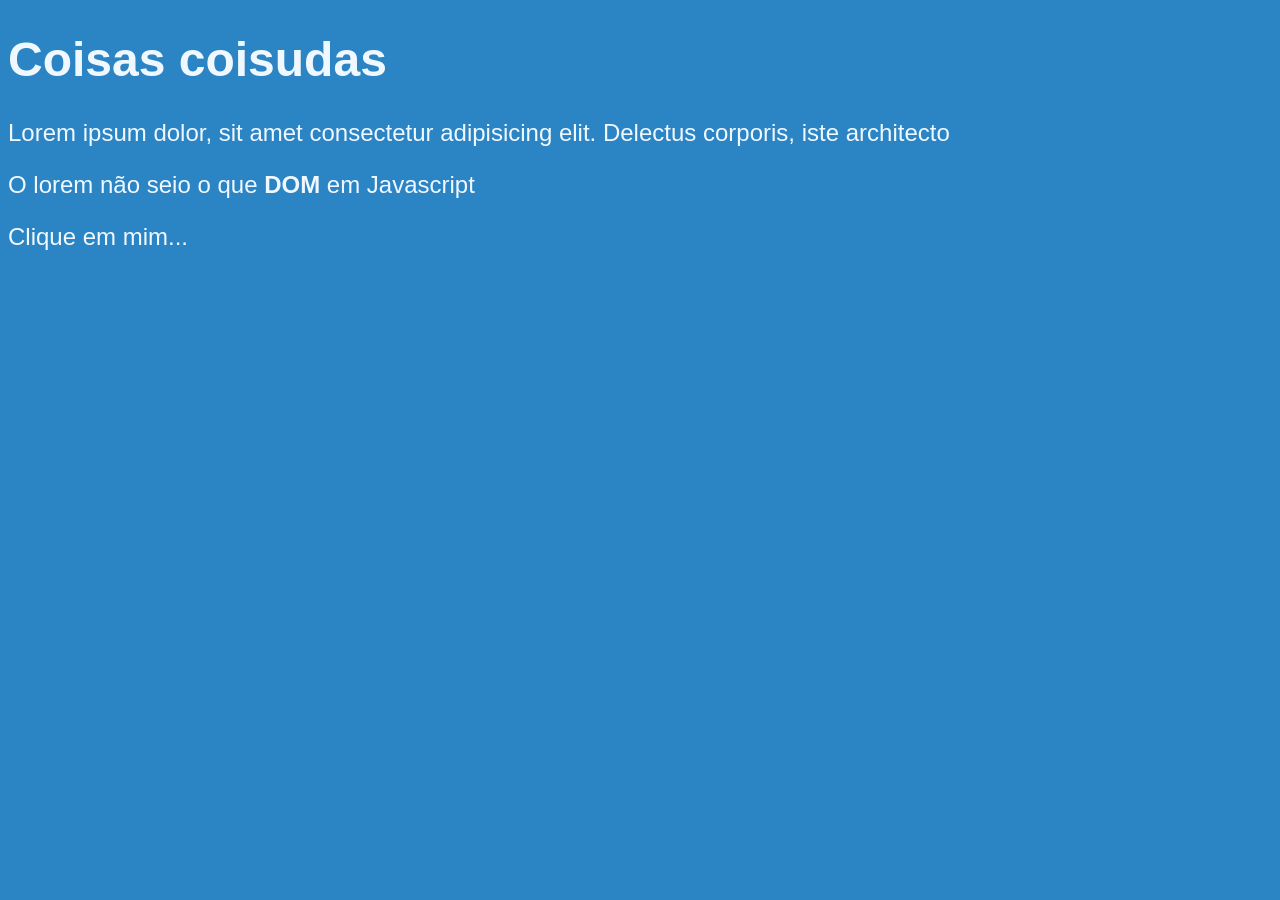
==== Ex005.html @ 303d11f2 "Iniciando com DOM" ====
<!DOCTYPE html>
<html lang="Pt-BR">

<head>
    <meta charset="UTF-8">
    <meta name="viewport" content="width=device-width, initial-scale=1.0">
    <title>Document</title>
    <style>
        body {
            background-color: rgb(43, 132, 195);
            color: aliceblue;
            font: normal 18pt Arial;
        }
    </style>
</head>

<body>
    <h1>Coisas coisudas</h1>
    <p>Lorem ipsum dolor, sit amet consectetur adipisicing elit. Delectus corporis, iste architecto</p>
    <p>O lorem não seio o que <strong>DOM</strong> em Javascript</p>
    <div id="msg">Clique em mim...</div>
    <script>
        var corpo = window.document.body // Pode configurar o body via script

        var o1 = window.document.getElementsByTagName(p)[1]
        var d = window.document.querySelector('div#msg')
        d.style.background = 'blue'
    </script>
</body>

</html>
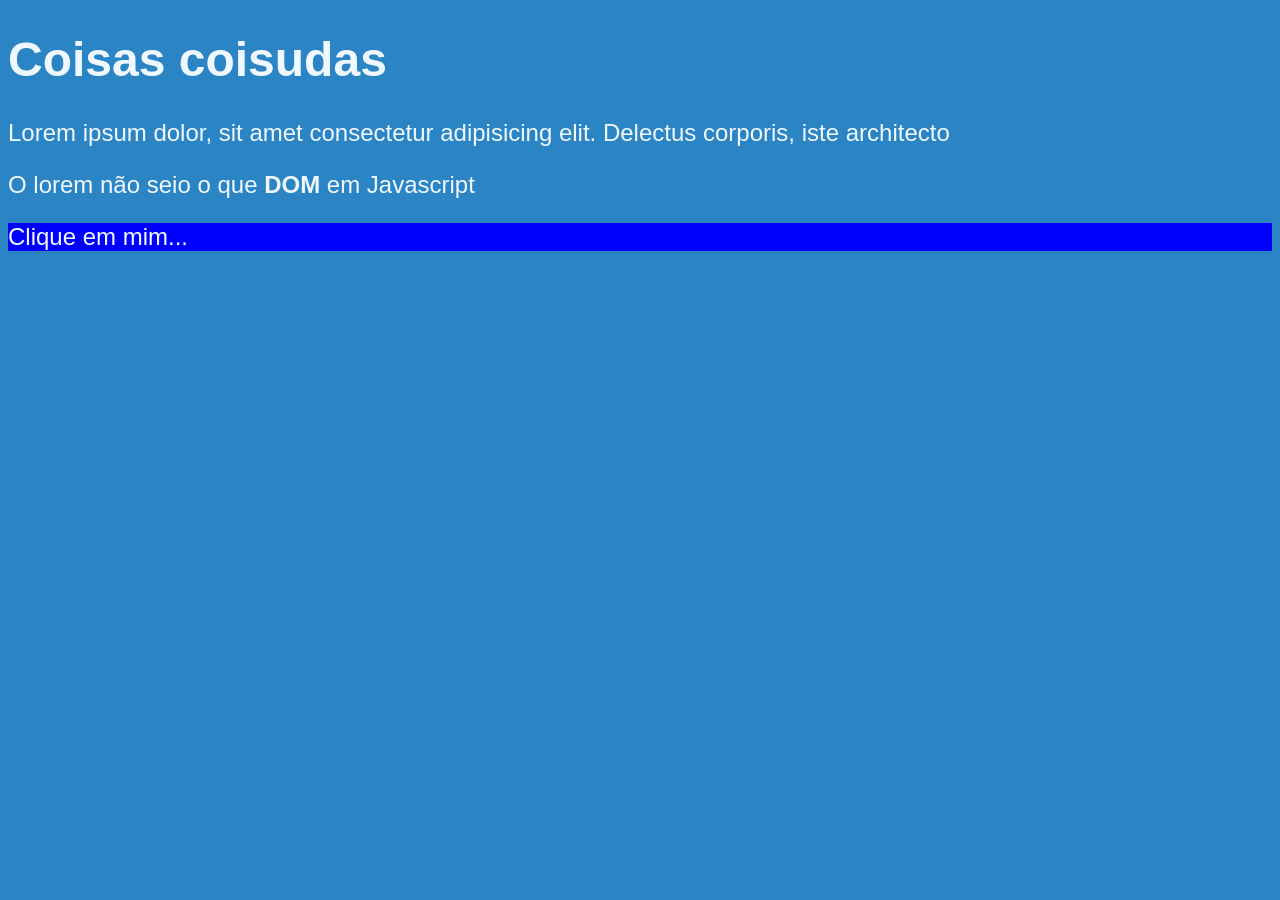
==== commit 3280e9a7: "Final do estudo de DOM" ====
--- a/Ex005.html
+++ b/Ex005.html
@@ -21,8 +21,7 @@
     <div id="msg">Clique em mim...</div>
     <script>
         var corpo = window.document.body // Pode configurar o body via script
-
-        var o1 = window.document.getElementsByTagName(p)[1]
+        var o1 = window.document.getElementsByTagName('p')[1]
         var d = window.document.querySelector('div#msg')
         d.style.background = 'blue'
     </script>
